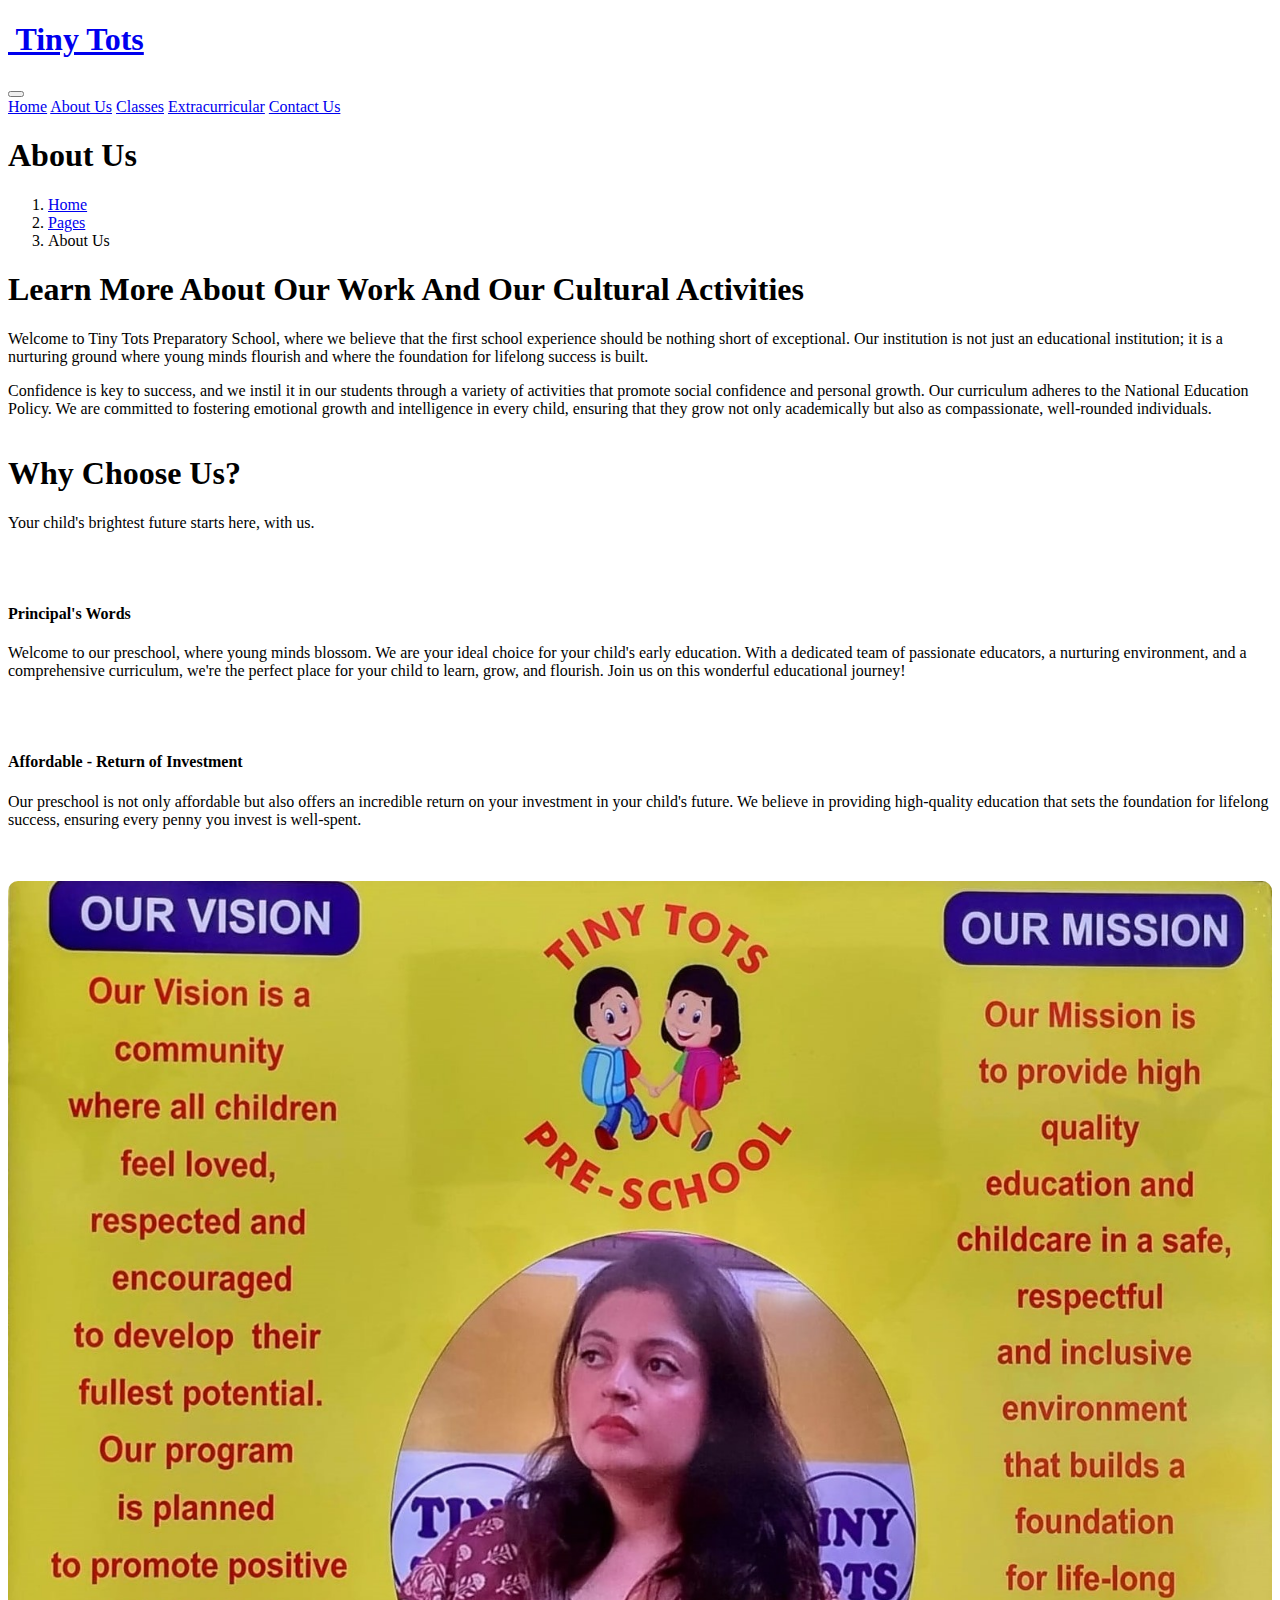
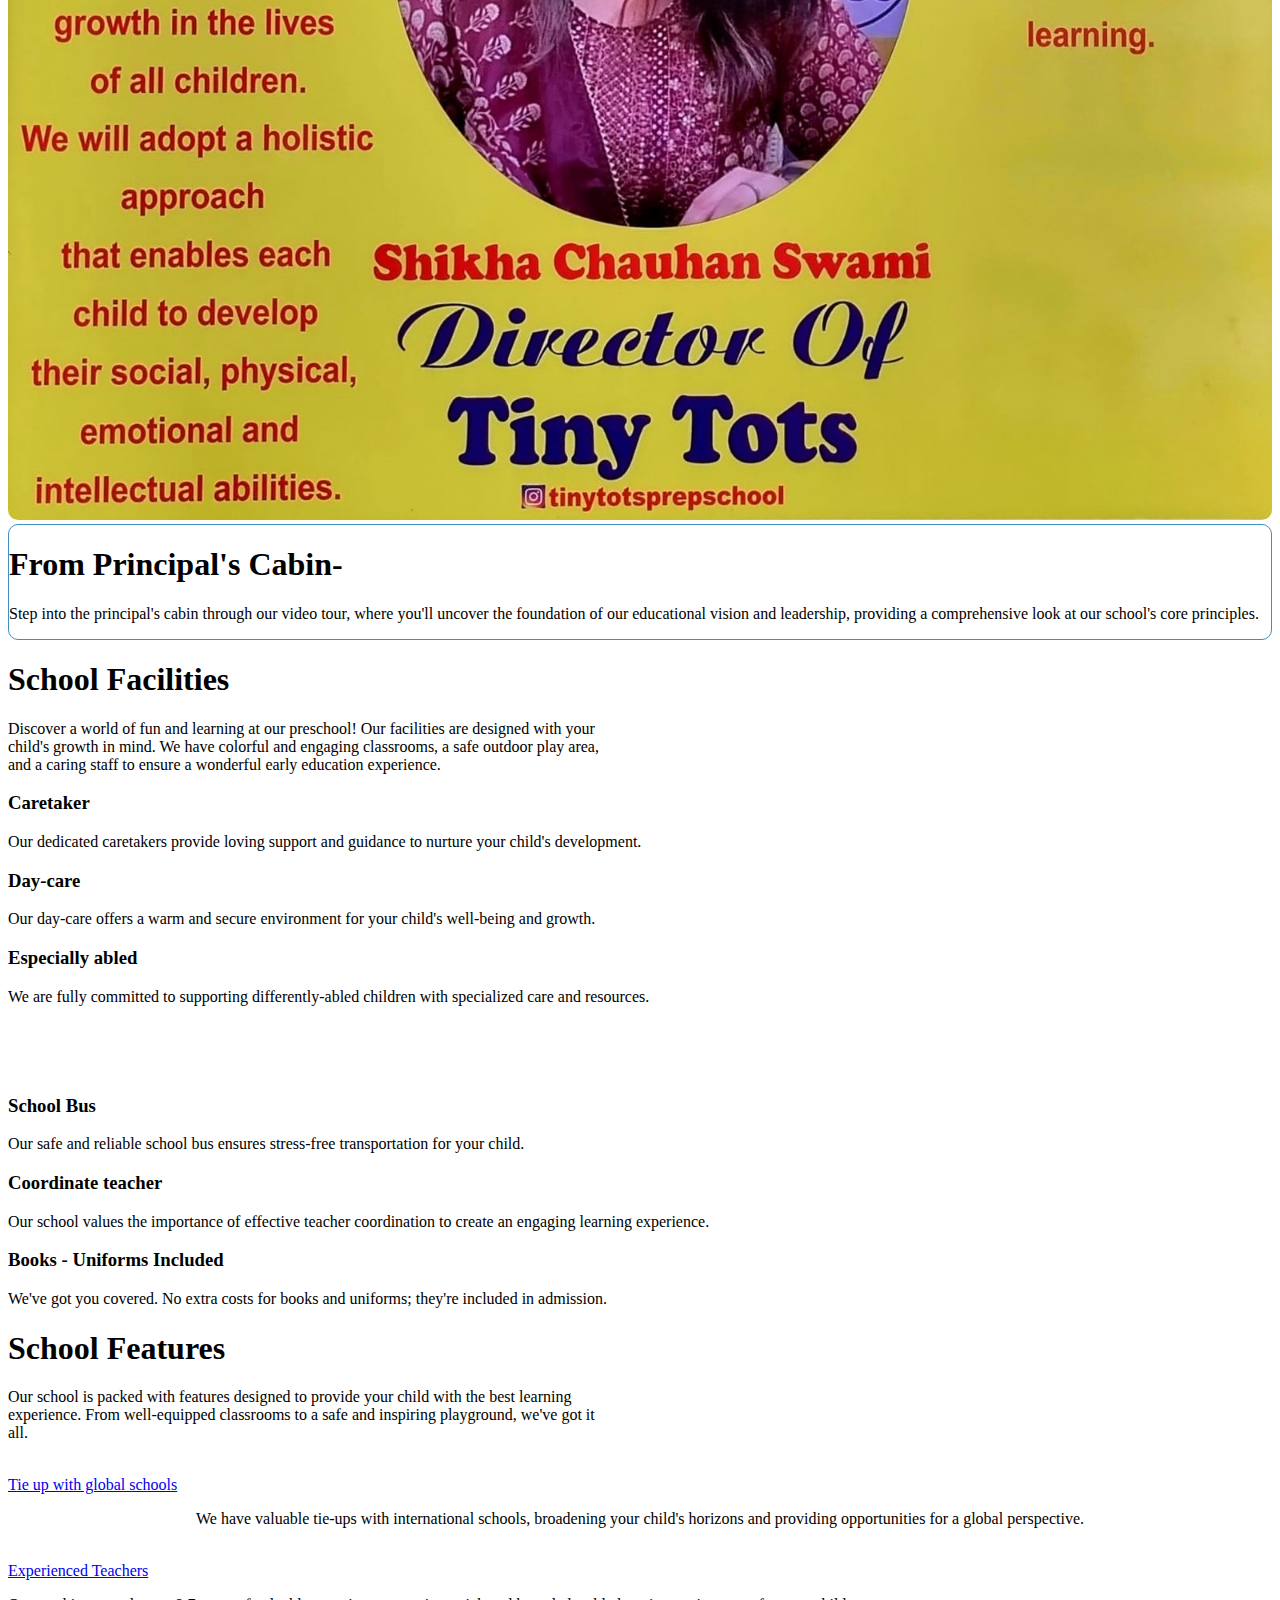
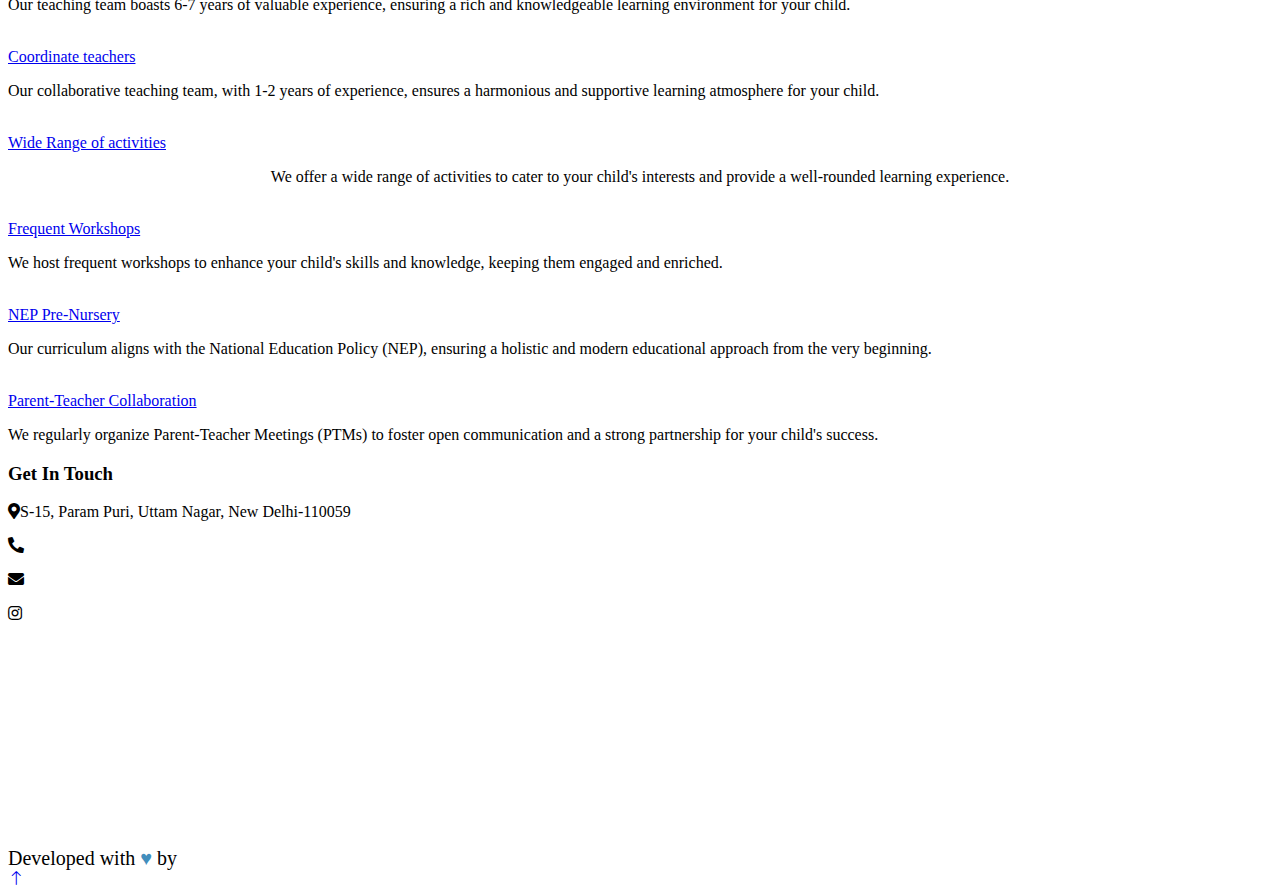
==== about.html @ 871c6c5a "changes" ====
<!DOCTYPE html>
<html lang="en">
  <head>
    <meta charset="utf-8" />
    <title>Tiny Tots</title>
    <meta content="width=device-width, initial-scale=1.0" name="viewport" />
    <meta content="" name="keywords" />
    <meta content="" name="description" />

    <!-- Favicon -->
    <link href="img/favicon.ico" rel="icon" />

    <!-- Google Web Fonts -->
    <link rel="preconnect" href="https://fonts.googleapis.com" />
    <link rel="preconnect" href="https://fonts.gstatic.com" crossorigin />
    <link
      href="https://fonts.googleapis.com/css2?family=Heebo:wght@400;500;600&family=Inter:wght@600&family=Lobster+Two:wght@700&display=swap"
      rel="stylesheet"
    />

    <!-- Icon Font Stylesheet -->
    <link
      href="https://cdnjs.cloudflare.com/ajax/libs/font-awesome/5.10.0/css/all.min.css"
      rel="stylesheet"
    />
    <link
      href="https://cdn.jsdelivr.net/npm/bootstrap-icons@1.4.1/font/bootstrap-icons.css"
      rel="stylesheet"
    />

    <!-- Libraries Stylesheet -->
    <link href="lib/animate/animate.min.css" rel="stylesheet" />
    <link href="lib/owlcarousel/assets/owl.carousel.min.css" rel="stylesheet" />

    <!-- Customized Bootstrap Stylesheet -->
    <link href="css/bootstrap.min.css" rel="stylesheet" />

    <!-- Template Stylesheet -->
    <link href="css/style.css" rel="stylesheet" />
  </head>

  <body>
    <div class="container-xxl bg-white p-0">
      <!-- Spinner Start -->
      <!-- <div
        id="spinner"
        class="show bg-white position-fixed translate-middle w-100 vh-100 top-50 start-50 d-flex align-items-center justify-content-center"
      >
        <div
          class="spinner-border text-primary"
          style="width: 3rem; height: 3rem"
          role="status"
        >
          <span class="sr-only">Loading...</span>
        </div>
      </div> -->
      <!-- Spinner End -->

      <!-- Navbar Start -->
      <nav
        class="navbar navbar-expand-lg bg-white navbar-light sticky-top px-4 px-lg-5 py-lg-0"
      >
        <a href="index.html" class="navbar-brand">
          <h1 class="m-0 text-primary">
            <img src="./img/logo.png" width="40px" alt="" />
            Tiny Tots
          </h1>
        </a>
        <button
          type="button"
          class="navbar-toggler"
          data-bs-toggle="collapse"
          data-bs-target="#navbarCollapse"
        >
          <span class="navbar-toggler-icon"></span>
        </button>
        <div class="collapse navbar-collapse" id="navbarCollapse">
          <div class="navbar-nav mx-auto">
            <a href="index.html" class="nav-item nav-link">Home</a>
            <a href="about.html" class="nav-item nav-link active">About Us</a>
            <a href="classes.html" class="nav-item nav-link">Classes</a>
            <a href="facility.html" class="nav-item nav-link"
              >Extracurricular</a
            >
            <!-- <div class="nav-item dropdown">
           <a
             href="#"
             class="nav-link dropdown-toggle"
             data-bs-toggle="dropdown"
             >Pages</a
           >
           <div
             class="dropdown-menu rounded-0 rounded-bottom border-0 shadow-sm m-0"
           >
             <a href="facility.html" class="dropdown-item"
               >School Facilities</a
             >
             <a href="team.html" class="dropdown-item">Popular Teachers</a>
             <a href="call-to-action.html" class="dropdown-item"
               >Become A Teachers</a
             >
             <a href="appointment.html" class="dropdown-item"
               >Make Appointment</a
             >
             <a href="testimonial.html" class="dropdown-item">Testimonial</a>
             <a href="404.html" class="dropdown-item">404 Error</a>
           </div>
         </div> -->
            <a href="contact.html" class="nav-item nav-link">Contact Us</a>
          </div>
          <!-- <a href="#" class="btn btn-primary rounded-pill px-3 d-none d-lg-block"
         >Join Us<i class="fa fa-arrow-right ms-3"></i
       ></a> -->
        </div>
      </nav>
      <!-- Navbar End -->

      <!-- Page Header End -->
      <div class="container-xxl py-5 page-header position-relative mb-5">
        <div class="container py-5">
          <h1 class="display-2 text-white animated slideInDown mb-4">
            About Us
          </h1>
          <nav aria-label="breadcrumb animated slideInDown">
            <ol class="breadcrumb">
              <li class="breadcrumb-item"><a href="#">Home</a></li>
              <li class="breadcrumb-item"><a href="#">Pages</a></li>
              <li class="breadcrumb-item text-white active" aria-current="page">
                About Us
              </li>
            </ol>
          </nav>
        </div>
      </div>
      <!-- Page Header End -->

      <!-- About Start -->
      <div class="container-xxl py-5">
        <div class="container">
          <div class="row g-5 align-items-center">
            <div class="col-lg-6 wow fadeInUp" data-wow-delay="0s">
              <h1 class="mb-4">
                Learn More About Our Work And Our Cultural Activities
              </h1>
              <p>
                Welcome to Tiny Tots Preparatory School, where we believe that
                the first school experience should be nothing short of
                exceptional. Our institution is not just an educational
                institution; it is a nurturing ground where young minds flourish
                and where the foundation for lifelong success is built.
              </p>
              <p class="mb-4">
                Confidence is key to success, and we instil it in our students
                through a variety of activities that promote social confidence
                and personal growth. Our curriculum adheres to the National
                Education Policy. We are committed to fostering emotional growth
                and intelligence in every child, ensuring that they grow not
                only academically but also as compassionate, well-rounded
                individuals.
              </p>
            </div>
            <div class="col-lg-6 about-img wow fadeInUp" data-wow-delay="0.1s">
              <div class="row">
                <div class="col-12 text-center">
                  <img
                    class="img-fluid w-75 rounded-circle bg-light p-3"
                    src="img/about-1.jpg"
                    alt=""
                  />
                </div>
                <div class="col-6 text-start" style="margin-top: -150px">
                  <img
                    class="img-fluid w-100 rounded-circle bg-light p-3"
                    src="img/about-2.jpg"
                    alt=""
                  />
                </div>
                <div class="col-6 text-end" style="margin-top: -150px">
                  <img
                    class="img-fluid w-100 rounded-circle bg-light p-3"
                    src="img/about-3.jpg"
                    alt=""
                  />
                </div>
              </div>
            </div>
          </div>
        </div>
      </div>
      <!-- About End -->

      <!-- why choose us -->
      <div class="container-xxl py-5">
        <div class="container">
          <div class="row g-5 align-items-center">
            <div class="col-lg-6 wow fadeInUp" data-wow-delay="0.1s">
              <h1 class="mb-4">Why Choose Us?</h1>
              <p>Your child's brightest future starts here, with us.</p>
              <br /><br />
              <h4 class="mb-4">Principal's Words</h4>
              <p>
                Welcome to our preschool, where young minds blossom. We are your
                ideal choice for your child's early education. With a dedicated
                team of passionate educators, a nurturing environment, and a
                comprehensive curriculum, we're the perfect place for your child
                to learn, grow, and flourish. Join us on this wonderful
                educational journey!
              </p>
              <br /><br />
              <h4 class="mb-4">Affordable - Return of Investment</h4>
              <p class="mb-4">
                Our preschool is not only affordable but also offers an
                incredible return on your investment in your child's future. We
                believe in providing high-quality education that sets the
                foundation for lifelong success, ensuring every penny you invest
                is well-spent.
              </p>
              <br /><br />
            </div>
            <div class="col-lg-6 about-img wow fadeInUp" data-wow-delay="0.1s">
              <!-- <div class="position-relative h-100">
                <iframe
                  width="100%"
                  height="330px"
                  src="https://www.youtube.com/embed/ForHTcADW8M?si=qlv-kLg4JGg3KMQQ"
                  style="border-radius: 10px"
                  title="YouTube video player"
                  frameborder="0"
                  allow="accelerometer; autoplay; clipboard-write; encrypted-media; gyroscope; picture-in-picture; web-share"
                  allowfullscreen
                ></iframe>
                <img src="./img/principal1.jpg" alt="" style="height: 100%; width: 100%; border-radius: 10px;">
              </div> -->
            </div>
          </div>
        </div>
      </div>

      <!-- Call To Action Start -->
      <div class="container-xxl py-5">
        <div class="container">
          <div class="bg-light rounded">
            <div class="row g-0">
              <div
                class="col-lg-6 wow fadeIn"
                data-wow-delay="0.1s"
                style="min-height: 400px"
              >
                <div class="position-relative h-100">
                  <!-- <iframe
                    width="100%"
                    height="100%"
                    src="https://www.youtube.com/embed/ForHTcADW8M?si=qlv-kLg4JGg3KMQQ"
                    style="border-radius: 10px"
                    title="YouTube video player"
                    frameborder="0"
                    allow="accelerometer; autoplay; clipboard-write; encrypted-media; gyroscope; picture-in-picture; web-share"
                    allowfullscreen
                  ></iframe> -->
                  <img
                    src="./img/principal1.jpg"
                    alt=""
                    style="height: 100%; width: 100%; border-radius: 10px"
                  />
                </div>
              </div>
              <div class="col-lg-6 wow fadeIn" data-wow-delay="0.1s">
                <div
                  class="h-100 d-flex flex-column justify-content-center p-5"
                  style="border: 1px solid #428ebd; border-radius: 10px"
                >
                  <h1 class="mb-4">From Principal's Cabin-</h1>
                  <p class="mb-4">
                    Step into the principal's cabin through our video tour,
                    where you'll uncover the foundation of our educational
                    vision and leadership, providing a comprehensive look at our
                    school's core principles.
                  </p>
                  <!-- <a class="btn btn-primary py-3 px-5" href=""
                    >Get Started Now<i class="fa fa-arrow-right ms-2"></i
                  ></a> -->
                </div>
              </div>
            </div>
          </div>
        </div>
      </div>
      <!-- Call To Action End -->

      <!-- Facilities Start -->
      <div class="container-xxl py-5">
        <div class="container">
          <div
            class="text-center mx-auto mb-5 wow fadeInUp"
            data-wow-delay="0s"
            style="max-width: 600px"
          >
            <h1 class="mb-3">School Facilities</h1>
            <p>
              Discover a world of fun and learning at our preschool! Our
              facilities are designed with your child's growth in mind. We have
              colorful and engaging classrooms, a safe outdoor play area, and a
              caring staff to ensure a wonderful early education experience.
            </p>
          </div>
          <div class="row g-4" style="justify-content: center">
            <div class="col-lg-3 col-sm-6 wow fadeInUp" data-wow-delay="0.1s">
              <div class="facility-item">
                <!-- <div class="facility-icon bg-success">
                  <span class="bg-success"></span>
                  <i class="fa fa-futbol fa-3x text-success"></i>
                  <span class="bg-success"></span>
                </div> -->
                <div class="facility-text bg-primary">
                  <h3 class="text-primary mb-3">Caretaker</h3>
                  <p class="mb-0">
                    Our dedicated caretakers provide loving support and guidance
                    to nurture your child's development.
                  </p>
                </div>
              </div>
            </div>
            <div class="col-lg-3 col-sm-6 wow fadeInUp" data-wow-delay="0.1s">
              <div class="facility-item">
                <!-- <div class="facility-icon bg-warning">
                  <span class="bg-warning"></span>
                  <i class="fa fa-home fa-3x text-warning"></i>
                  <span class="bg-warning"></span>
                </div> -->
                <div class="facility-text bg-success">
                  <h3 class="text-success mb-3">Day-care</h3>
                  <p class="mb-0">
                    Our day-care offers a warm and secure environment for your
                    child's well-being and growth.
                  </p>
                </div>
              </div>
            </div>
            <div class="col-lg-3 col-sm-6 wow fadeInUp" data-wow-delay="0.1s">
              <div class="facility-item">
                <!-- <div class="facility-icon bg-info">
                  <span class="bg-info"></span>
                  <i class="fa fa-chalkboard-teacher fa-3x text-info"></i>
                  <span class="bg-info"></span>
                </div> -->
                <div class="facility-text bg-primary">
                  <h3 class="text-primary mb-3">Especially abled</h3>
                  <p class="mb-0">
                    We are fully committed to supporting differently-abled
                    children with specialized care and resources.
                  </p>
                </div>
              </div>
            </div>
          </div>

          <br /><br /><br />

          <div class="row g-4" style="justify-content: center">
            <div class="col-lg-3 col-sm-6 wow fadeInUp" data-wow-delay="0.1s">
              <div class="facility-item">
                <!-- <div class="facility-icon bg-success">
                  <span class="bg-success"></span>
                  <i class="fa fa-futbol fa-3x text-success"></i>
                  <span class="bg-success"></span>
                </div> -->
                <div class="facility-text bg-success">
                  <h3 class="text-success mb-3">School Bus</h3>
                  <p class="mb-0">
                    Our safe and reliable school bus ensures stress-free
                    transportation for your child.
                  </p>
                </div>
              </div>
            </div>
            <div class="col-lg-3 col-sm-6 wow fadeInUp" data-wow-delay="0.1s">
              <div class="facility-item">
                <!-- <div class="facility-icon bg-warning">
                  <span class="bg-warning"></span>
                  <i class="fa fa-home fa-3x text-warning"></i>
                  <span class="bg-warning"></span>
                </div> -->
                <div class="facility-text bg-primary">
                  <h3 class="text-primary mb-3">Coordinate teacher</h3>
                  <p class="mb-0">
                    Our school values the importance of effective teacher
                    coordination to create an engaging learning experience.
                  </p>
                </div>
              </div>
            </div>
            <div class="col-lg-3 col-sm-6 wow fadeInUp" data-wow-delay="0.1s">
              <div class="facility-item">
                <!-- <div class="facility-icon bg-info">
                  <span class="bg-info"></span>
                  <i class="fa fa-chalkboard-teacher fa-3x text-info"></i>
                  <span class="bg-info"></span>
                </div> -->
                <div class="facility-text bg-success">
                  <h3 class="text-success mb-3">Books - Uniforms Included</h3>
                  <p class="mb-0">
                    We've got you covered. No extra costs for books and
                    uniforms; they're included in admission.
                  </p>
                </div>
              </div>
            </div>
          </div>
        </div>
      </div>
      <!-- Facilities End -->

      <!-- features Start -->
      <div class="container-xxl py-5">
        <div class="container">
          <div
            class="text-center mx-auto mb-5 wow fadeInUp"
            data-wow-delay="0.1s"
            style="max-width: 600px"
          >
            <h1 class="mb-3">School Features</h1>
            <p>
              Our school is packed with features designed to provide your child
              with the best learning experience. From well-equipped classrooms
              to a safe and inspiring playground, we've got it all.
            </p>
          </div>
          <div class="row g-4" style="justify-content: center">
            <div class="col-lg-4 col-md-6 wow fadeInUp" data-wow-delay="0.1s">
              <div class="classes-item">
                <div class="bg-light rounded-circle w-75 mx-auto p-3">
                  <img
                    class="img-fluid rounded-circle"
                    src="img/classes-1.jpg"
                    alt=""
                  />
                </div>
                <div class="bg-light rounded p-4 pt-5 mt-n5">
                  <a class="d-block text-center h3 mt-3 mb-4" href="#"
                    >Tie up with global schools</a
                  >
                  <div
                    class="d-flex align-items-center justify-content-between mb-4"
                  >
                    <p style="text-align: center">
                      We have valuable tie-ups with international schools,
                      broadening your child's horizons and providing
                      opportunities for a global perspective.
                    </p>
                  </div>
                </div>
              </div>
            </div>
            <div class="col-lg-4 col-md-6 wow fadeInUp" data-wow-delay="0.1s">
              <div class="classes-item">
                <div class="bg-light rounded-circle w-75 mx-auto p-3">
                  <img
                    class="img-fluid rounded-circle"
                    src="img/classes-2.jpg"
                    alt=""
                  />
                </div>
                <div class="bg-light rounded p-4 pt-5 mt-n5">
                  <a class="d-block text-center h3 mt-3 mb-4" href="#"
                    >Experienced Teachers</a
                  >
                  <div
                    class="d-flex align-items-center justify-content-between mb-4"
                  >
                    <p>
                      Our teaching team boasts 6-7 years of valuable experience,
                      ensuring a rich and knowledgeable learning environment for
                      your child.<br />
                    </p>
                  </div>
                </div>
              </div>
            </div>
            <div class="col-lg-4 col-md-6 wow fadeInUp" data-wow-delay="0.1s">
              <div class="classes-item">
                <div class="bg-light rounded-circle w-75 mx-auto p-3">
                  <img
                    class="img-fluid rounded-circle"
                    src="img/classes-3.jpg"
                    alt=""
                  />
                </div>
                <div class="bg-light rounded p-4 pt-5 mt-n5">
                  <a class="d-block text-center h3 mt-3 mb-4" href="#"
                    >Coordinate teachers</a
                  >
                  <div
                    class="d-flex align-items-center justify-content-between mb-4"
                  >
                    <p>
                      Our collaborative teaching team, with 1-2 years of
                      experience, ensures a harmonious and supportive learning
                      atmosphere for your child.
                    </p>
                  </div>
                </div>
              </div>
            </div>
            <div class="col-lg-4 col-md-6 wow fadeInUp" data-wow-delay="0.1s">
              <div class="classes-item">
                <div class="bg-light rounded-circle w-75 mx-auto p-3">
                  <img
                    class="img-fluid rounded-circle"
                    src="img/classes-1.jpg"
                    alt=""
                  />
                </div>
                <div class="bg-light rounded p-4 pt-5 mt-n5">
                  <a class="d-block text-center h3 mt-3 mb-4" href="#"
                    >Wide Range of activities</a
                  >
                  <div
                    class="d-flex align-items-center justify-content-between mb-4"
                  >
                    <p style="text-align: center">
                      We offer a wide range of activities to cater to your
                      child's interests and provide a well-rounded learning
                      experience.
                    </p>
                  </div>
                </div>
              </div>
            </div>
            <div class="col-lg-4 col-md-6 wow fadeInUp" data-wow-delay="0.1s">
              <div class="classes-item">
                <div class="bg-light rounded-circle w-75 mx-auto p-3">
                  <img
                    class="img-fluid rounded-circle"
                    src="img/classes-2.jpg"
                    alt=""
                  />
                </div>
                <div class="bg-light rounded p-4 pt-5 mt-n5">
                  <a class="d-block text-center h3 mt-3 mb-4" href="#"
                    >Frequent Workshops</a
                  >
                  <div
                    class="d-flex align-items-center justify-content-between mb-4"
                  >
                    <p>
                      We host frequent workshops to enhance your child's skills
                      and knowledge, keeping them engaged and enriched.
                    </p>
                  </div>
                </div>
              </div>
            </div>
            <div class="col-lg-4 col-md-6 wow fadeInUp" data-wow-delay="0.1s">
              <div class="classes-item">
                <div class="bg-light rounded-circle w-75 mx-auto p-3">
                  <img
                    class="img-fluid rounded-circle"
                    src="img/classes-3.jpg"
                    alt=""
                  />
                </div>
                <div class="bg-light rounded p-4 pt-5 mt-n5">
                  <a class="d-block text-center h3 mt-3 mb-4" href="#"
                    >NEP Pre-Nursery</a
                  >
                  <div
                    class="d-flex align-items-center justify-content-between mb-4"
                  >
                    <p>
                      Our curriculum aligns with the National Education Policy
                      (NEP), ensuring a holistic and modern educational approach
                      from the very beginning.
                    </p>
                  </div>
                </div>
              </div>
            </div>
            <div class="col-lg-4 col-md-6 wow fadeInUp" data-wow-delay="0.1s">
              <div class="classes-item">
                <div class="bg-light rounded-circle w-75 mx-auto p-3">
                  <img
                    class="img-fluid rounded-circle"
                    src="img/classes-3.jpg"
                    alt=""
                  />
                </div>
                <div class="bg-light rounded p-4 pt-5 mt-n5">
                  <a class="d-block text-center h3 mt-3 mb-4" href="#"
                    >Parent-Teacher Collaboration</a
                  >
                  <div
                    class="d-flex align-items-center justify-content-between mb-4"
                  >
                    <p>
                      We regularly organize Parent-Teacher Meetings (PTMs) to
                      foster open communication and a strong partnership for
                      your child's success.
                    </p>
                  </div>
                </div>
              </div>
            </div>
          </div>
        </div>
      </div>
      <!-- features end -->

      <!-- Team Start -->
      <!-- <div class="container-xxl py-5">
        <div class="container">
          <div
            class="text-center mx-auto mb-5 wow fadeInUp"
            data-wow-delay="0s"
            style="max-width: 600px"
          >
            <h1 class="mb-3">Our Faculty</h1>
            <p>
              Our dedicated faculty is the backbone of our institution, bringing
              knowledge, passion, and commitment to nurture and inspire our
              students.
            </p>
          </div>
          <div class="row g-4" style="justify-content: center">
            <div class="col-lg-4 col-md-6 wow fadeInUp" data-wow-delay="0.1s">
              <div class="team-item position-relative">
                <img
                  class="img-fluid rounded-circle w-75"
                  src="img/team-1.jpg"
                  alt=""
                />
                <div class="team-text">
                  <h3>Full Name</h3>
                  <p>Designation</p>
                  <div class="d-flex align-items-center">
                    <a class="btn btn-square btn-primary mx-1" href=""
                      ><i class="fab fa-facebook-f"></i
                    ></a>
                    <a class="btn btn-square btn-primary mx-1" href=""
                      ><i class="fab fa-twitter"></i
                    ></a>
                    <a class="btn btn-square btn-primary mx-1" href=""
                      ><i class="fab fa-instagram"></i
                    ></a>
                  </div>
                </div>
              </div>
            </div>
            <div class="col-lg-4 col-md-6 wow fadeInUp" data-wow-delay="0.1s">
              <div class="team-item position-relative">
                <img
                  class="img-fluid rounded-circle w-75"
                  src="img/team-2.jpg"
                  alt=""
                />
                <div class="team-text">
                  <h3>Full Name</h3>
                  <p>Designation</p>
                  <div class="d-flex align-items-center">
                    <a class="btn btn-square btn-primary mx-1" href=""
                      ><i class="fab fa-facebook-f"></i
                    ></a>
                    <a class="btn btn-square btn-primary mx-1" href=""
                      ><i class="fab fa-twitter"></i
                    ></a>
                    <a class="btn btn-square btn-primary mx-1" href=""
                      ><i class="fab fa-instagram"></i
                    ></a>
                  </div>
                </div>
              </div>
            </div>
          </div>
        </div>
      </div> -->
      <!-- Team End -->

      <!-- team members start -->
      <!-- <div class="container-xxl py-5">
        <div class="container">
          <div
            class="text-center mx-auto mb-5 wow fadeInUp"
            data-wow-delay="0.1s"
            style="max-width: 600px"
          >
            <h1 class="mb-3">Our Team</h1>
            <p>
                Discover what our valued clients have shared about their experiences with our services and how we've made a positive impact on their lives.
            </p>
          </div>
          <div
            class="owl-carousel testimonial-carousel wow fadeInUp"
            data-wow-delay="0.1s"
          >
            <div class="testimonial-item bg-light rounded p-5">
              <p class="fs-5">
                <img src="./img/classes-1.jpg" style="height: 300px; width: 300px; margin: auto;" alt="">
              </p>
              <div
                class="d-flex align-items-center bg-white me-n5"
                style="border-radius: 50px 0 0 50px"
              >
                <img
                  class="img-fluid flex-shrink-0 rounded-circle"
                  src="img/testimonial-1.jpg"
                  style="width: 90px; height: 90px"
                />
                <div class="ps-3">
                  <h3 class="mb-1">full Name1</h3>
                  <span>Profession</span>
                </div>
                <i
                  class="fa fa-quote-right fa-3x text-primary ms-auto d-none d-sm-flex"
                ></i>
              </div>
            </div>
            <div class="testimonial-item bg-light rounded p-5">
              <p class="fs-5">
                <img src="./img/classes-1.jpg" style="height: 300px; width: 300px; margin: auto;" alt="">
              </p>
              <div
                class="d-flex align-items-center bg-white me-n5"
                style="border-radius: 50px 0 0 50px"
              >
                <img
                  class="img-fluid flex-shrink-0 rounded-circle"
                  src="img/testimonial-1.jpg"
                  style="width: 90px; height: 90px"
                />
                <div class="ps-3">
                  <h3 class="mb-1">full Name2</h3>
                  <span>Profession</span>
                </div>
                <i
                  class="fa fa-quote-right fa-3x text-primary ms-auto d-none d-sm-flex"
                ></i>
              </div>
            </div>
            <div class="testimonial-item bg-light rounded p-5">
              <p class="fs-5">
                <img src="./img/classes-1.jpg" style="height: 300px; width: 300px; margin: auto;" alt="">
              </p>
              <div
                class="d-flex align-items-center bg-white me-n5"
                style="border-radius: 50px 0 0 50px"
              >
                <img
                  class="img-fluid flex-shrink-0 rounded-circle"
                  src="img/testimonial-1.jpg"
                  style="width: 90px; height: 90px"
                />
                <div class="ps-3">
                  <h3 class="mb-1">full Name3</h3>
                  <span>Profession</span>
                </div>
                <i
                  class="fa fa-quote-right fa-3x text-primary ms-auto d-none d-sm-flex"
                ></i>
              </div>
            </div>
          </div>
        </div>
      </div> -->
      <!-- team members end -->

      <!-- Footer Start -->
      <div
        class="container-fluid bg-dark text-white-50 footer pt-5 mt-5 wow fadeIn"
        data-wow-delay="0.1s"
      >
        <div class="container py-5">
          <div class="row g-5" style="justify-content: center">
            <div class="col-lg-3 col-md-6">
              <h3 class="text-white mb-4">Get In Touch</h3>
              <p class="mb-2">
                <i class="fa fa-map-marker-alt me-3"></i>S-15, Param Puri, Uttam
                Nagar, New Delhi-110059
              </p>
              <p class="mb-2">
                <i class="fa fa-phone-alt me-3"></i
                ><a href="tel:+918700702981" style="color: #ffffff80"
                  >+91 87007 02981</a
                >
              </p>
              <p class="mb-2">
                <i class="fa fa-envelope me-3"></i
                ><a
                  href="mailto:tinytotspreschool00@gmail.com"
                  style="color: #ffffff80"
                  >tinytotspreschool00@gmail.com</a
                >
              </p>
              <p class="mb-2">
                <i class="fab fa-instagram me-3"></i
                ><a
                  href="https://www.instagram.com/tinytotsprepschool"
                  style="color: #ffffff80"
                  >tinytotsprepschool</a
                >
              </p>
              <!-- <div class="d-flex pt-2">
                <a class="btn btn-outline-light btn-social" href=""
                  ><i class="fab fa-twitter"></i
                ></a>
                <a class="btn btn-outline-light btn-social" href=""
                  ><i class="fab fa-facebook-f"></i
                ></a>
                <a class="btn btn-outline-light btn-social" href=""
                  ><i class="fab fa-youtube"></i
                ></a>
                <a class="btn btn-outline-light btn-social" href=""
                  ><i class="fab fa-linkedin-in"></i
                ></a>
              </div> -->
            </div>
            <!-- <div class="col-lg-3 col-md-6">
              <h3 class="text-white mb-4">Quick Links</h3>
              <a class="btn btn-link text-white-50" href="index.html">Home</a>
              <a class="btn btn-link text-white-50" href="about.html">About Us</a>
              <a class="btn btn-link text-white-50" href="classes.html">Classes</a>
              <a class="btn btn-link text-white-50" href="facility.html">Extracurricular</a>
              <a class="btn btn-link text-white-50" href="contact.html">Contact Us</a>
              <a class="btn btn-link text-white-50" href="#">Our Services</a>
              <a class="btn btn-link text-white-50" href="#">Privacy Policy</a>
              <a class="btn btn-link text-white-50" href="#"
                >Terms & Condition</a
              >
            </div> -->
            <div class="col-lg-3 col-md-6">
              <h3 class="text-white mb-4">
                <a href="./festivals.html" style="color: #fff">Photo Gallery</a>
              </h3>
              <div class="row g-2 pt-2">
                <div class="col-4">
                  <a href="./festivals.html">
                    <img
                      class="img-fluid rounded bg-light p-1"
                      src="img/bday1.png"
                      alt=""
                    />
                  </a>
                </div>
                <div class="col-4">
                  <a href="./festivals.html">
                    <img
                      class="img-fluid rounded bg-light p-1"
                      src="img/dussehra3.png"
                      alt=""
                    />
                  </a>
                </div>
                <div class="col-4">
                  <a href="./festivals.html">
                    <img
                      class="img-fluid rounded bg-light p-1"
                      src="img/halloween2.png"
                      alt=""
                    />
                  </a>
                </div>
                <div class="col-4">
                  <a href="./festivals.html">
                    <img
                      class="img-fluid rounded bg-light p-1"
                      src="img/navratri3.png"
                      alt=""
                    />
                  </a>
                </div>
                <div class="col-4">
                  <a href="./festivals.html">
                    <img
                      class="img-fluid rounded bg-light p-1"
                      src="img/xmas4.png"
                      alt=""
                    />
                  </a>
                </div>
                <div class="col-4">
                  <a href="./festivals.html">
                    <img
                      class="img-fluid rounded bg-light p-1"
                      src="img/gandhi1.png"
                      alt=""
                    />
                  </a>
                </div>
              </div>
            </div>
          </div>
          <br />
          <br />
          <p
            class="text-white text-center"
            style="font-size: 20px; font-weight: 300; margin-bottom: 0"
          >
            Developed with <span style="color: #428ebd">&hearts;</span> by
            <a
              href="http://elevatevyapar.com/"
              target="_blank"
              style="color: white; text-decoration: underline"
              >Elevate Vyapar</a
            >
          </p>
        </div>
      </div>
      <!-- Footer End -->

      <!-- Back to Top -->
      <a href="#" class="btn btn-lg btn-primary btn-lg-square back-to-top"
        ><i class="bi bi-arrow-up"></i
      ></a>
    </div>

    <!-- JavaScript Libraries -->
    <script src="https://code.jquery.com/jquery-3.4.1.min.js"></script>
    <script src="https://cdn.jsdelivr.net/npm/bootstrap@5.0.0/dist/js/bootstrap.bundle.min.js"></script>
    <script src="lib/wow/wow.min.js"></script>
    <script src="lib/easing/easing.min.js"></script>
    <script src="lib/waypoints/waypoints.min.js"></script>
    <script src="lib/owlcarousel/owl.carousel.min.js"></script>

    <!-- Template Javascript -->
    <script src="js/main.js"></script>
  </body>
</html>
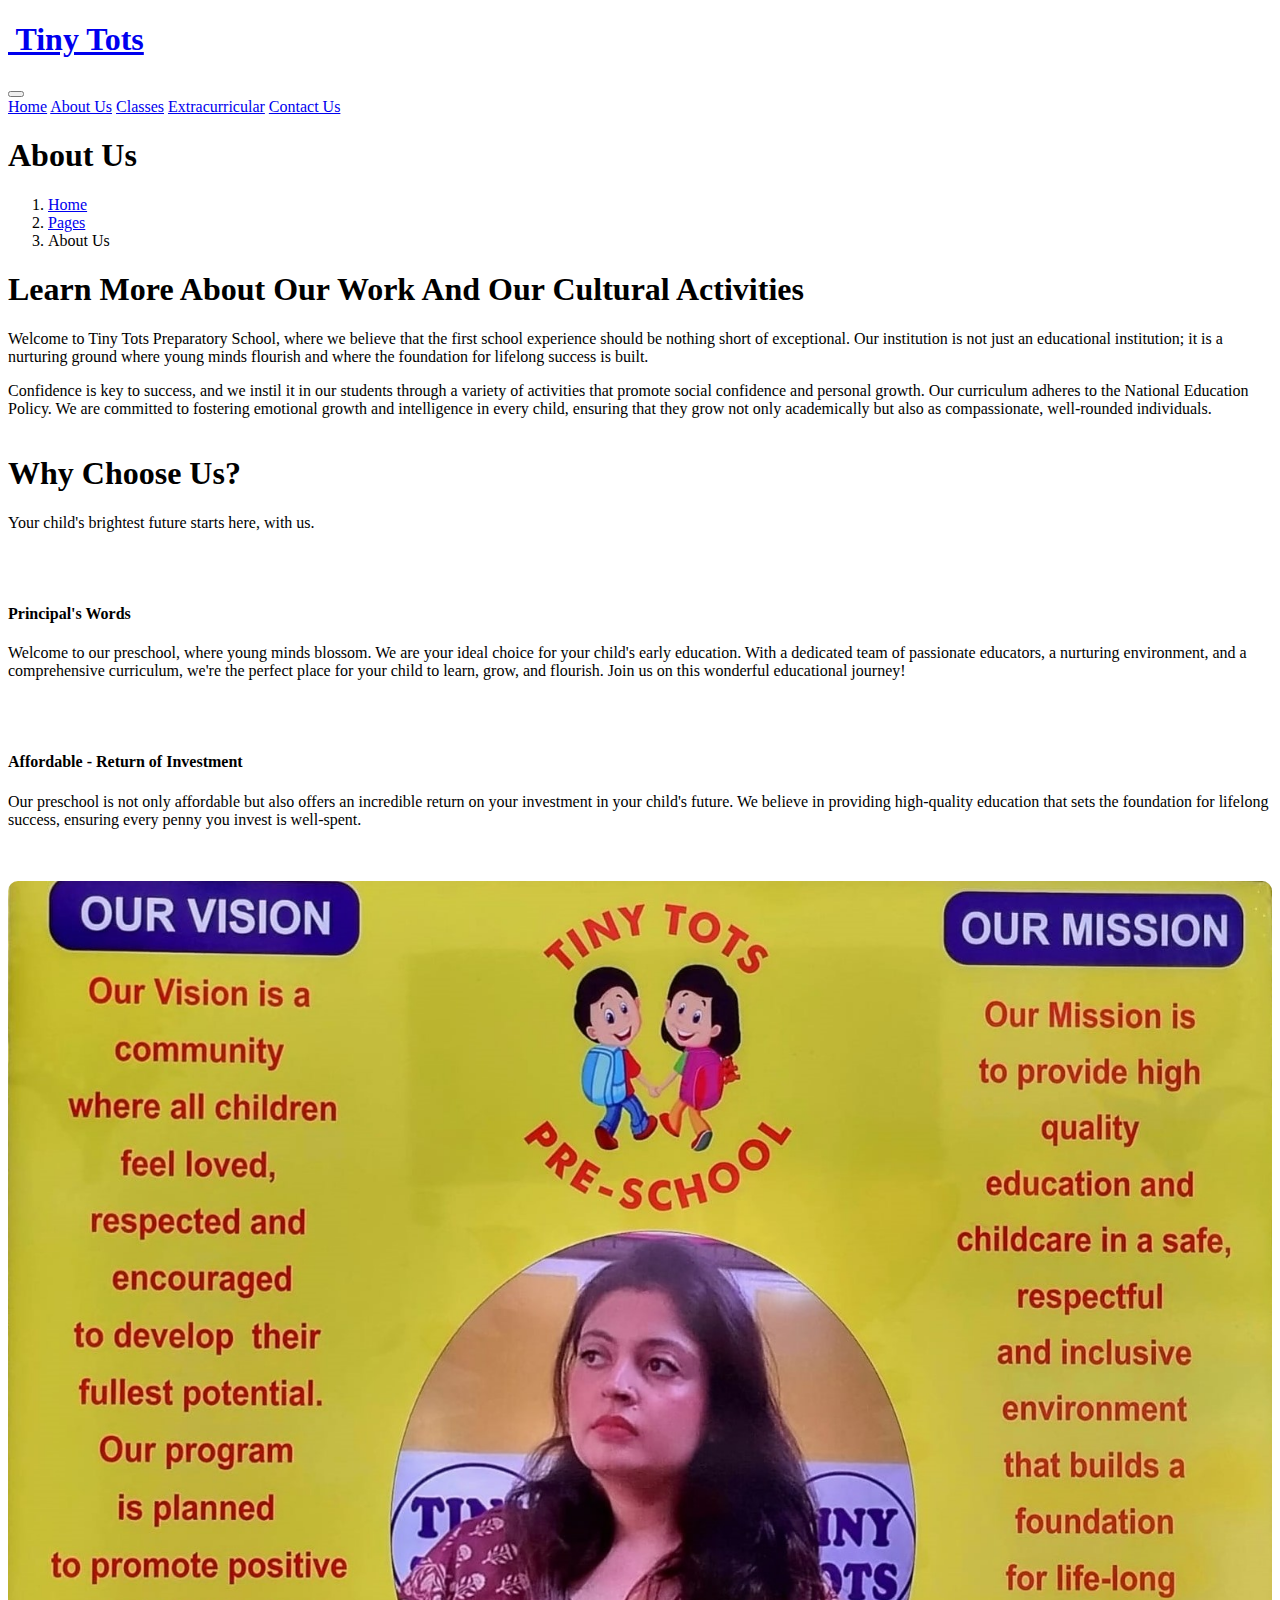
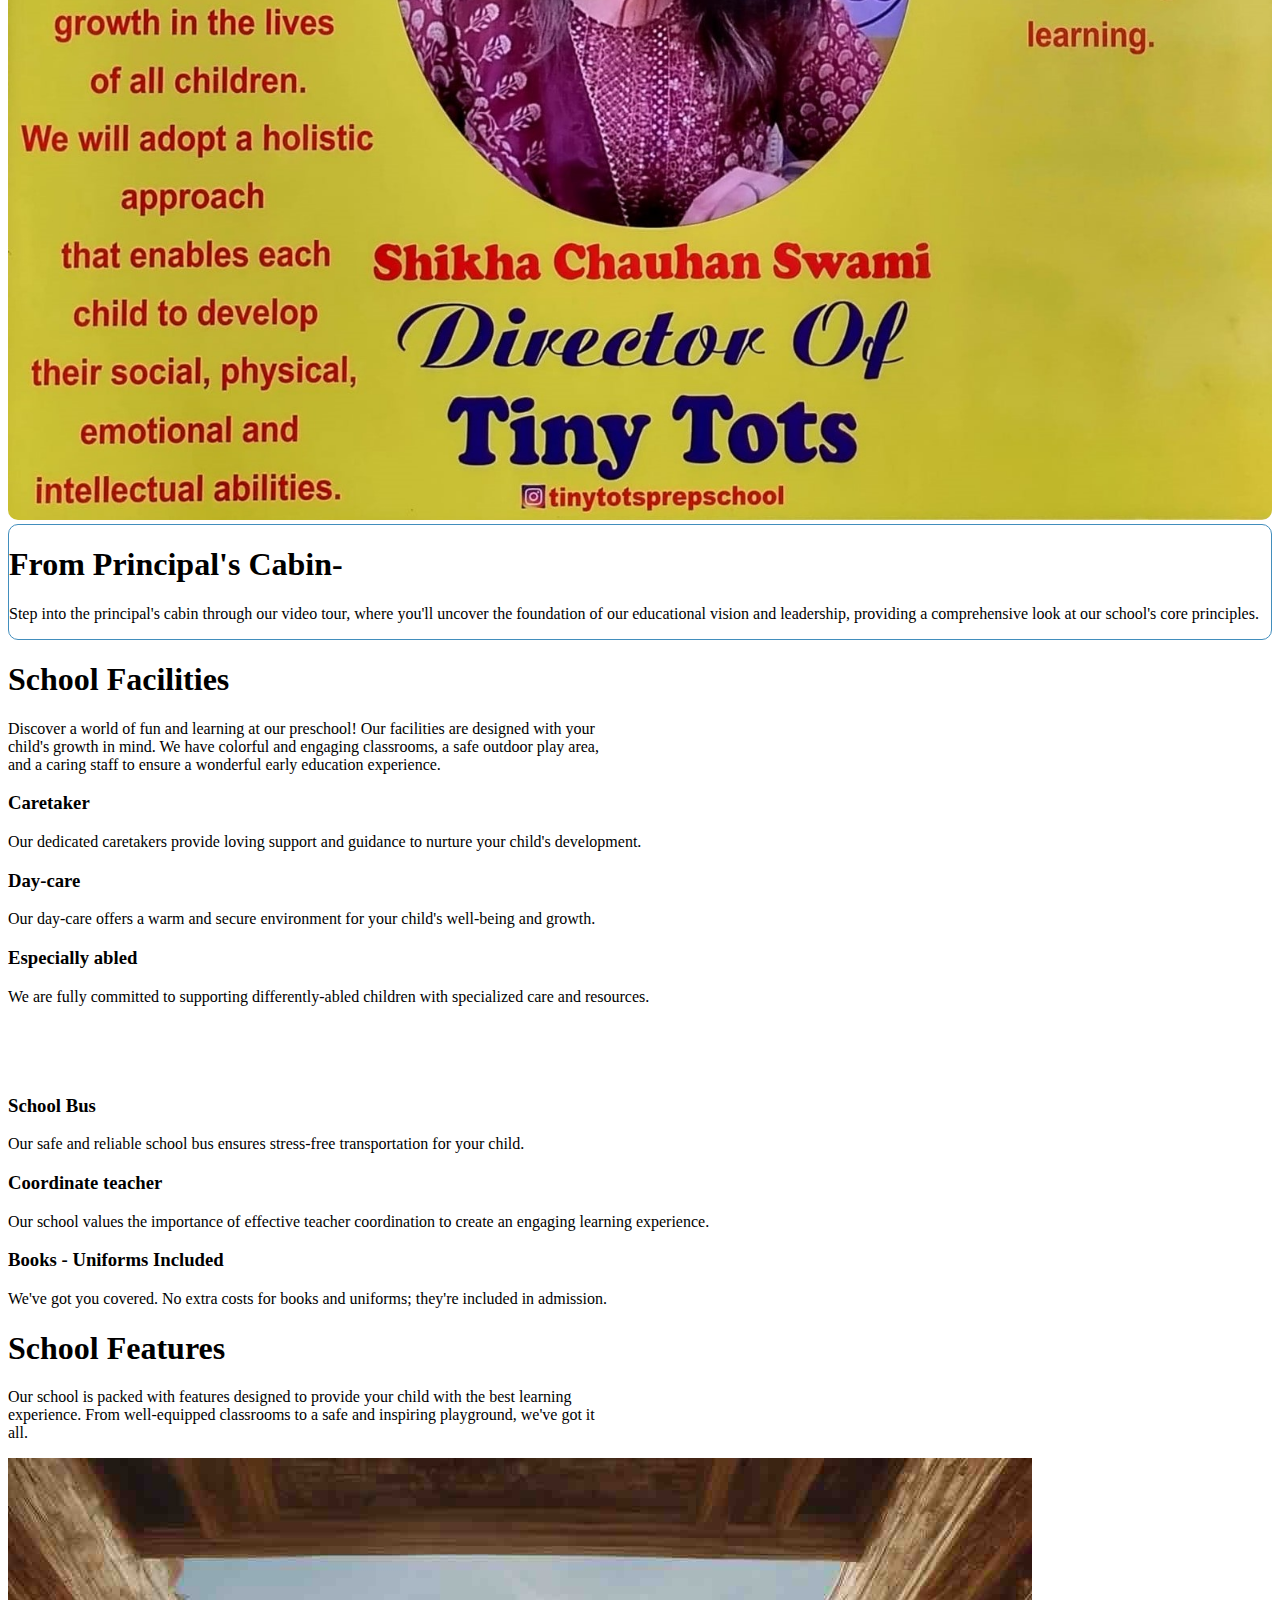
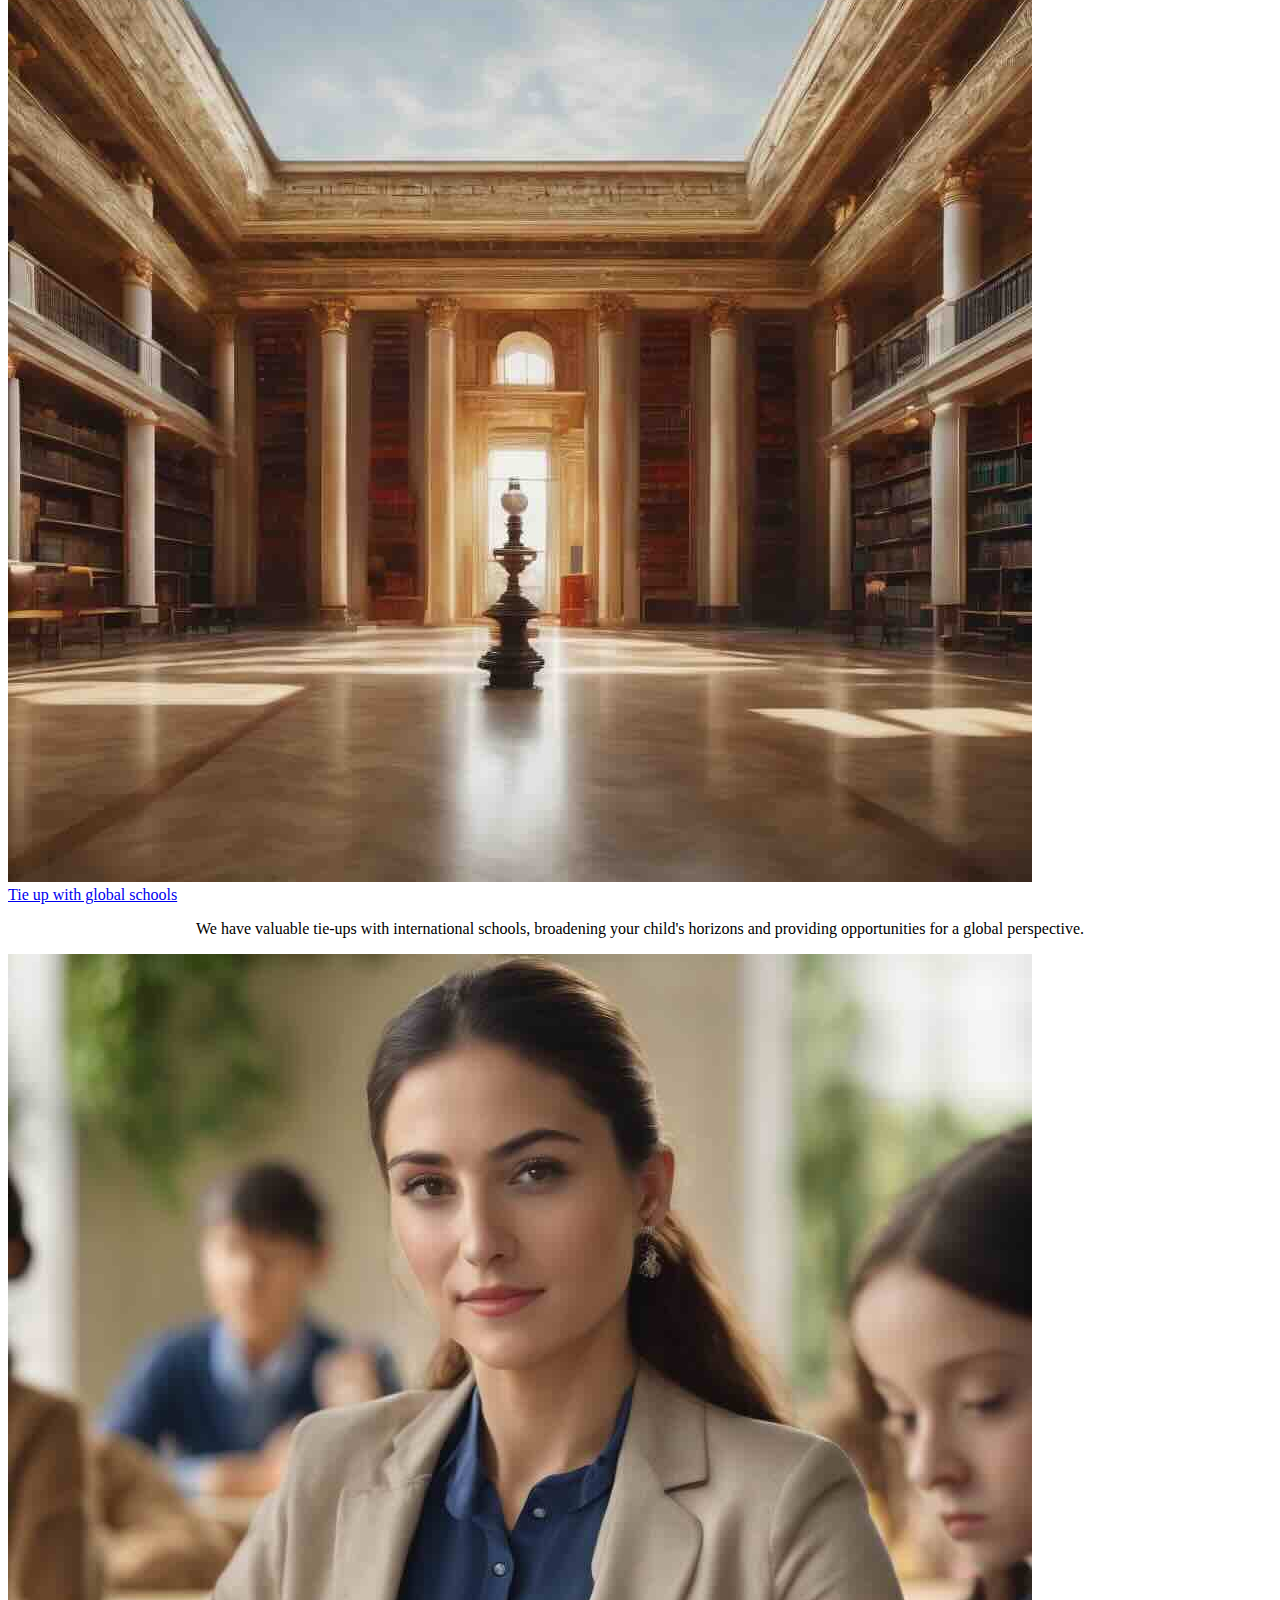
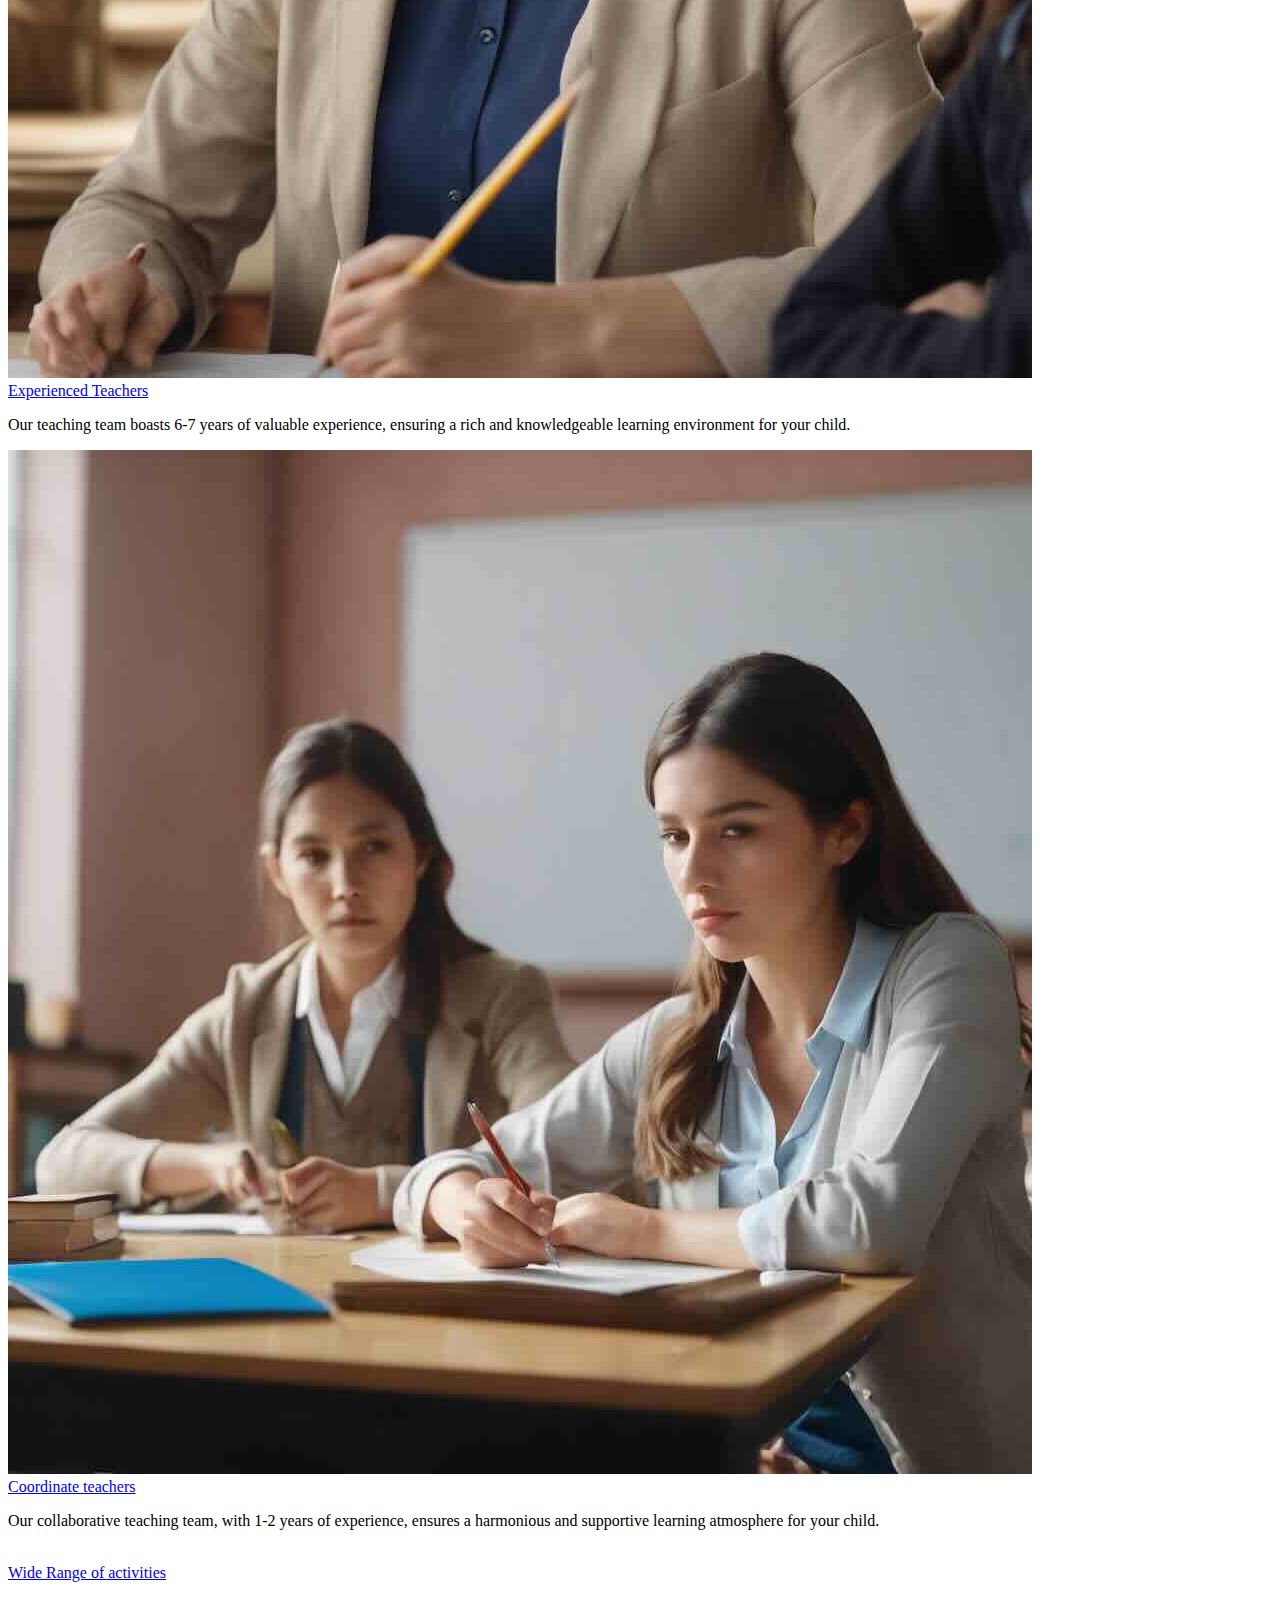
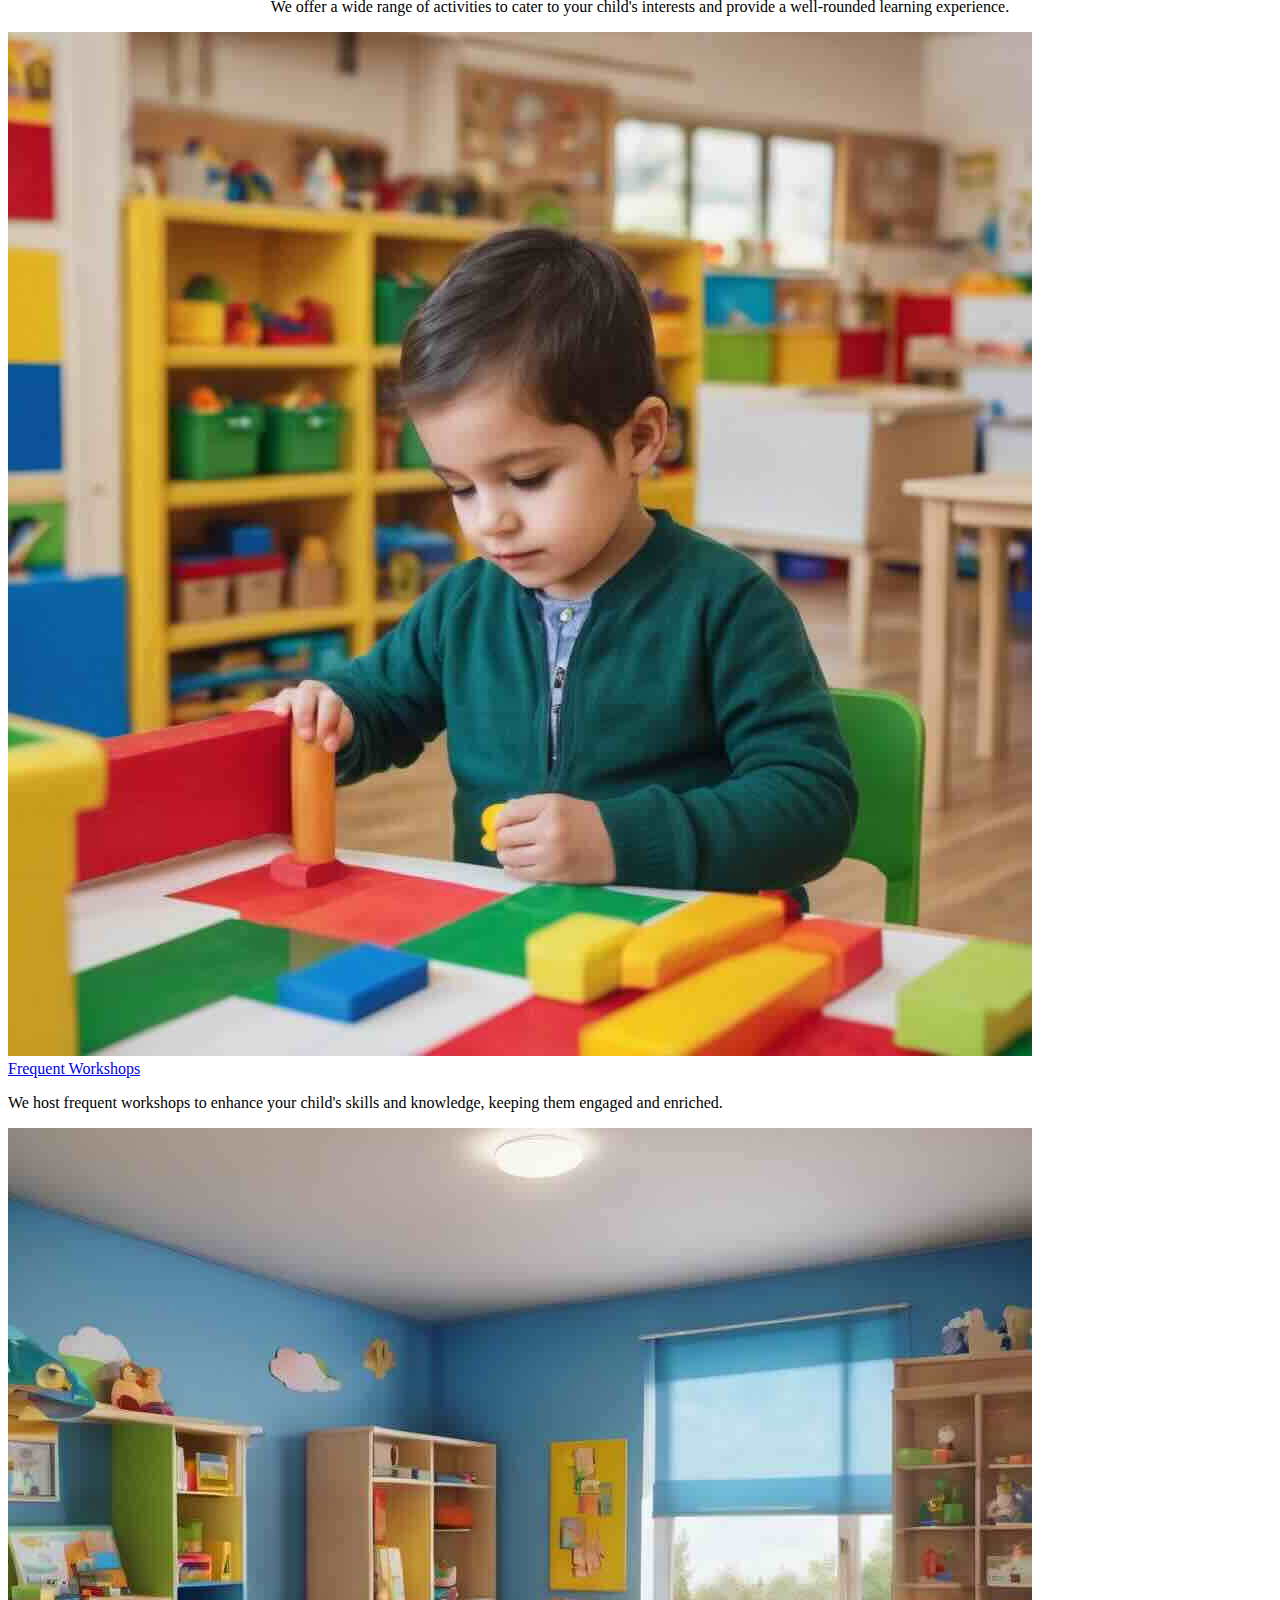
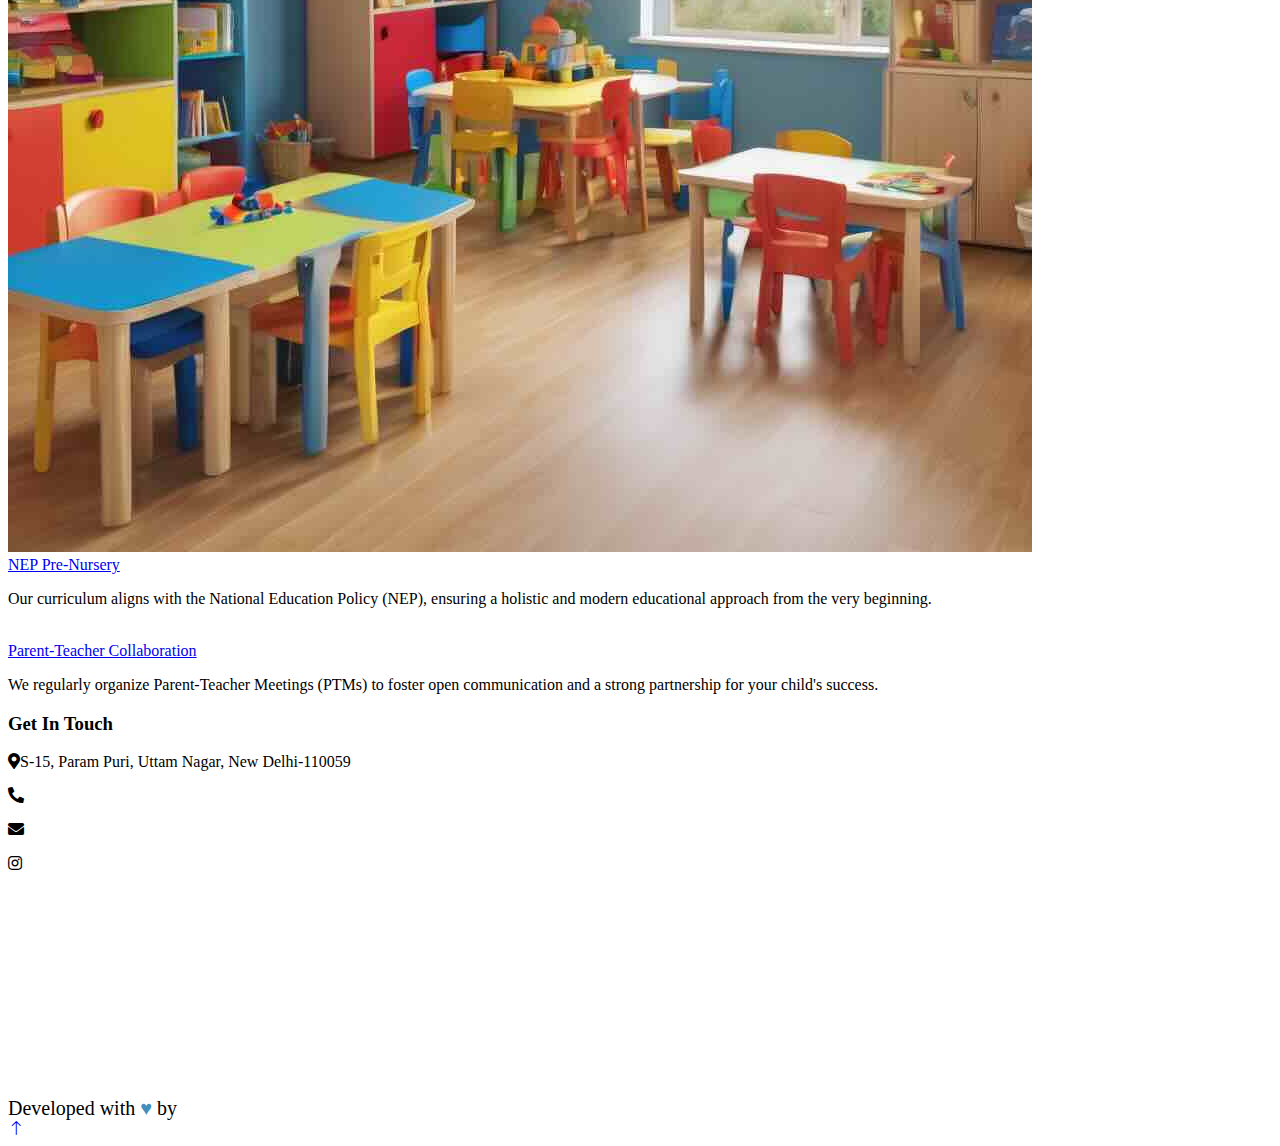
==== commit 0492703e: "changes" ====
--- a/about.html
+++ b/about.html
@@ -431,7 +431,7 @@
                 <div class="bg-light rounded-circle w-75 mx-auto p-3">
                   <img
                     class="img-fluid rounded-circle"
-                    src="img/classes-1.jpg"
+                    src="img/Tie up with global schools.jpg"
                     alt=""
                   />
                 </div>
@@ -456,7 +456,7 @@
                 <div class="bg-light rounded-circle w-75 mx-auto p-3">
                   <img
                     class="img-fluid rounded-circle"
-                    src="img/classes-2.jpg"
+                    src="img/Experienced Teachers.jpg"
                     alt=""
                   />
                 </div>
@@ -481,7 +481,7 @@
                 <div class="bg-light rounded-circle w-75 mx-auto p-3">
                   <img
                     class="img-fluid rounded-circle"
-                    src="img/classes-3.jpg"
+                    src="img/Coordinate teachers.jpg"
                     alt=""
                   />
                 </div>
@@ -531,7 +531,7 @@
                 <div class="bg-light rounded-circle w-75 mx-auto p-3">
                   <img
                     class="img-fluid rounded-circle"
-                    src="img/classes-2.jpg"
+                    src="img/frequent workshops.jpg"
                     alt=""
                   />
                 </div>
@@ -555,7 +555,7 @@
                 <div class="bg-light rounded-circle w-75 mx-auto p-3">
                   <img
                     class="img-fluid rounded-circle"
-                    src="img/classes-3.jpg"
+                    src="img/NEP Pre-Nursery.jpg"
                     alt=""
                   />
                 </div>
